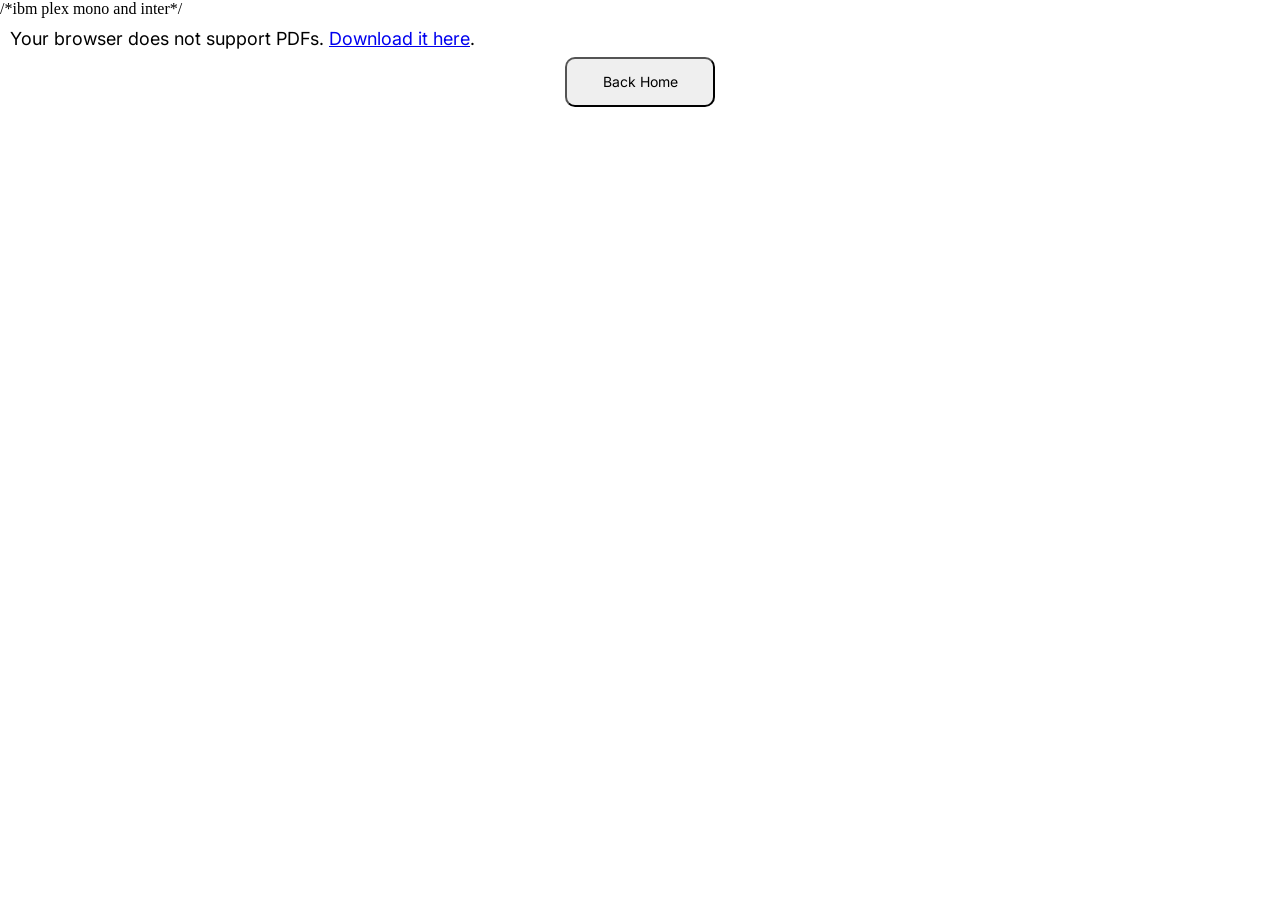
==== resume.html @ 461f6f94 "styling pass complete" ====
<!DOCTYPE html>
<html lang="en">
<head>
    <meta charset="UTF-8">
    <meta name="viewport" content="width=device-width, initial-scale=1.0">
    <link rel="stylesheet" href="styles.css">
    <link rel="preconnect" href="https://fonts.googleapis.com">
    /*ibm plex mono and inter*/
    <link rel="preconnect" href="https://fonts.googleapis.com">
    <link rel="preconnect" href="https://fonts.gstatic.com" crossorigin>
    <link href="https://fonts.googleapis.com/css2?family=IBM+Plex+Mono:ital,wght@0,100;0,200;0,300;0,400;0,500;0,600;0,700;1,100;1,200;1,300;1,400;1,500;1,600;1,700&family=Inter:ital,opsz,wght@0,14..32,100..900;1,14..32,100..900&display=swap" rel="stylesheet">
    <title>Resume</title>
</head>
<body>
    <main>
        <object data="assets/GrothwellResume_September.pdf" type="application/pdf" width="80%" height="300px" id="resume">
            <p>Your browser does not support PDFs. <a href="assets/GrothwellResume_September.pdf" class="link">Download it here</a>.</p>
        </object>
    </main>
    <footer id="resume-footer">
        <button onclick="window.location.href='index.html';" id="home-button">Back Home</button>
    </footer>
    
</body>
</html>
---- styles.css ----
*{
    margin: 0;
    padding: 0;
    box-sizing: border-box;
}

h1{
    font-family: 'IBM Plex Mono', monospace;
    font-weight: 800;
}

h2{
    font-family: 'IBM Plex Mono', monospace;
    font-weight: 600;
    text-align: center;
    margin: 10px;
    padding: 5px;
    background-color: #d4d4d4;
}

h3{
    font-family: 'IBM Plex Mono', monospace;
    font-weight: 500;
    margin: 25px;
    padding: 5px;
    background-color: #e5e3e6;
}

p{
    font-family: 'Inter', sans-serif;
    margin: 10px;
    font-size: 18px;
}

header{
    position: -webkit-sticky;
    position: sticky;
    top: 0;
    width: 100%;
    z-index: 1000;
    background-color: white;
    padding: 25px;
    background-color: #c4c4c4;
}

button{
    font-family: 'Inter', sans-serif;
    font-size: 14px;
    width: 150px;
    height: 50px;
    border-radius: 10px;
}

#title-container{
    margin: 5px;
}

#date-container{
    margin: 5px;
}

.content-container{
    margin: 50px 25px 50px 25px;
}



.proj-link{
    font-size: 20px;
}

#about-me-container{
    display: flex;
    flex-direction: row;
    justify-content: center; /*this is the y axis*/
    align-items: center; /*this is the x axis because we're in a row and that's the main axis*/
}

#about-me-title{
    margin: 19.920px 0px 0px 0px;
}

#headshot{
    border-radius: 50%;
    height: 350px;
    margin: 50px;
}

#about-me-description{
    text-align: center;
    margin: 5px;
    padding: 50px;
}

#about-me-text{
    display: flex;
    flex-direction: column;
    align-items: center;
    width: 800px;
}

.proj{
    margin: 50px;
}

.proj-screenshot{
    width: 35%;
    margin: 0px 50px 0px 50px;
}

.proj-button{
    width: 150px;
    height: 50px;
    margin: 5px;
}

#viewport-container{
    display: flex;
    flex-direction: row;
    align-items: center;;
}



#outlier-container{
    display: flex;
    flex-direction: row;
    align-items: center;
}

.proj-text{
    display: flex;
    flex-direction: column;
    align-items: center;
}

.proj-link{
    text-align: center;
}

.proj-description{
    align-self: flex-start; /*aligns the p tag to the very beginning of the container's cross axis. so because the p tags are in a column flex box, the cross axis is the x axis, and thus the text stays aligned to the "start" of that which would be the left*/
}

.proj-button{
    margin: 15px;
}

/*resume.html*/

#resume{
    align-self: center;
    height: 95vh;
    width: 100vw;
}

#resume-footer{
    height: 5vh;
    display: flex;
    align-items: center;
    justify-content: center;
}
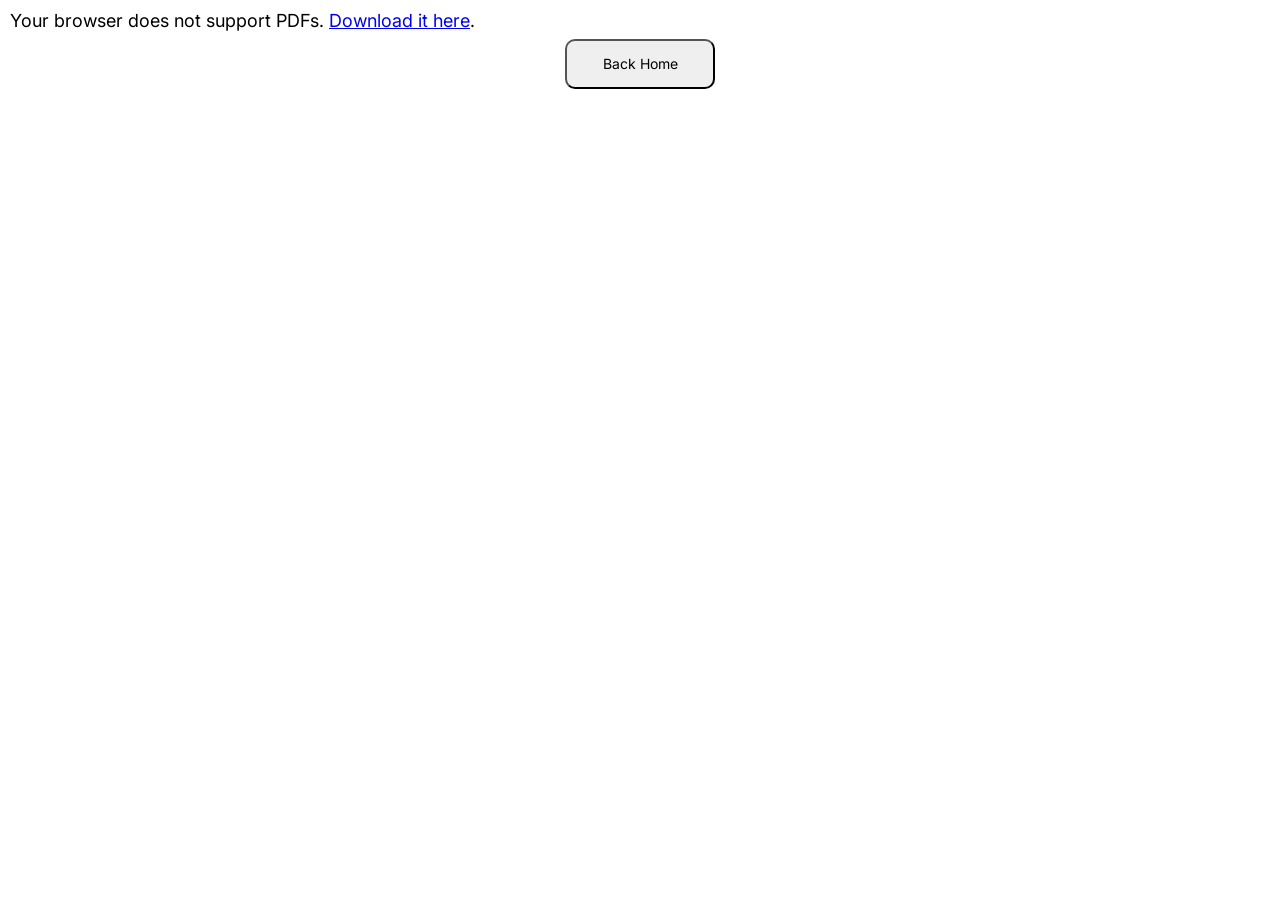
==== commit f8c57d09: "minor fixes to styles and resume" ====
--- a/resume.html
+++ b/resume.html
@@ -5,7 +5,6 @@
     <meta name="viewport" content="width=device-width, initial-scale=1.0">
     <link rel="stylesheet" href="styles.css">
     <link rel="preconnect" href="https://fonts.googleapis.com">
-    /*ibm plex mono and inter*/
     <link rel="preconnect" href="https://fonts.googleapis.com">
     <link rel="preconnect" href="https://fonts.gstatic.com" crossorigin>
     <link href="https://fonts.googleapis.com/css2?family=IBM+Plex+Mono:ital,wght@0,100;0,200;0,300;0,400;0,500;0,600;0,700;1,100;1,200;1,300;1,400;1,500;1,600;1,700&family=Inter:ital,opsz,wght@0,14..32,100..900;1,14..32,100..900&display=swap" rel="stylesheet">
--- a/styles.css
+++ b/styles.css
@@ -13,9 +13,9 @@
     font-family: 'IBM Plex Mono', monospace;
     font-weight: 600;
     text-align: center;
-    margin: 10px;
     padding: 5px;
     background-color: #d4d4d4;
+    width: 100vw;
 }
 
 h3{
@@ -60,7 +60,7 @@
 }
 
 .content-container{
-    margin: 50px 25px 50px 25px;
+    margin: 50px 0px 50px 0px;
 }
 
 
@@ -77,14 +77,14 @@
 }
 
 #about-me-title{
-    margin: 19.920px 0px 0px 0px;
+    margin: 0px;
 }
 
 #headshot{
     border-radius: 50%;
     height: 350px;
     margin: 50px;
-}
+} 
 
 #about-me-description{
     text-align: center;
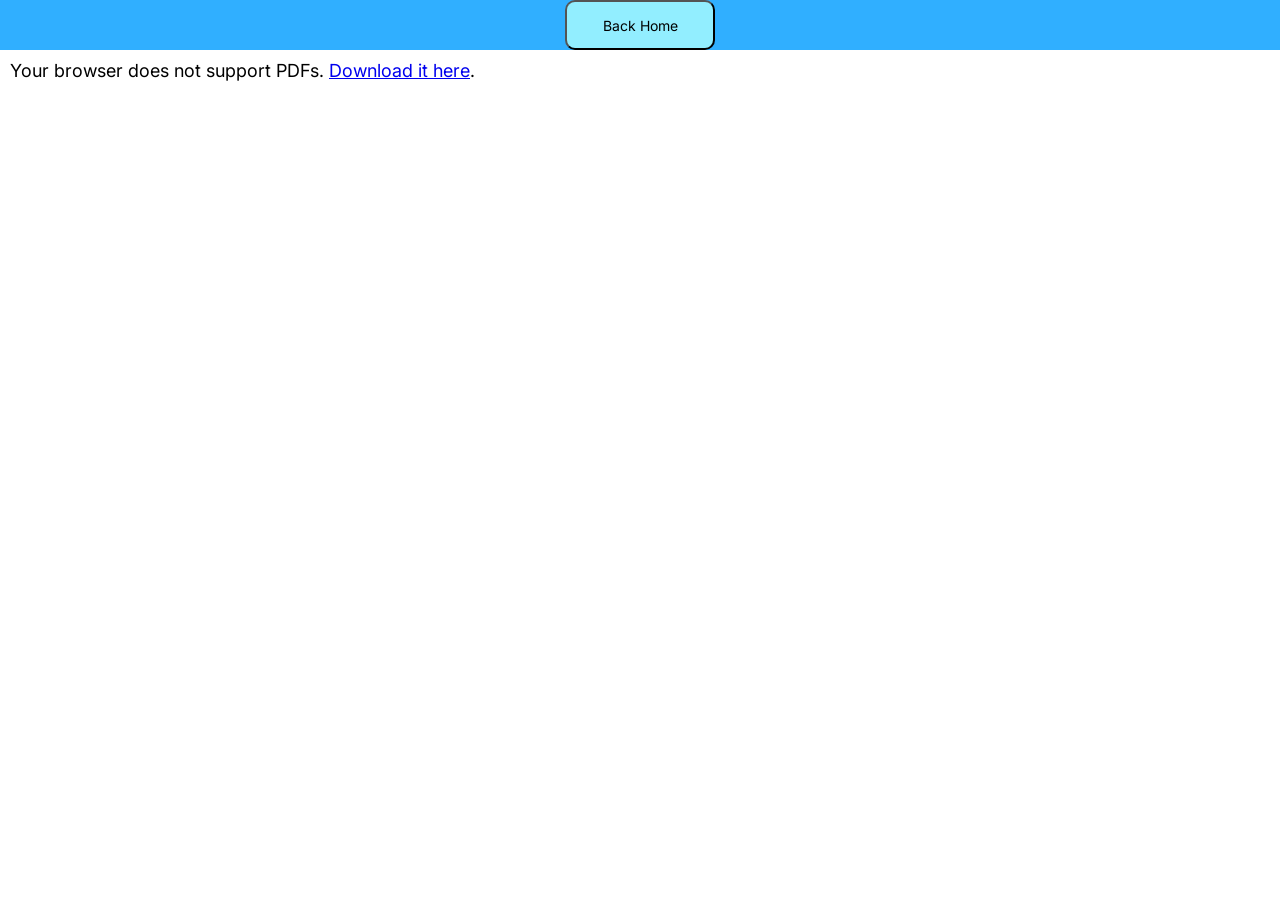
==== commit f7176b30: "updates to baseline portfolio. ready for a01 changes" ====
--- a/resume.html
+++ b/resume.html
@@ -11,14 +11,14 @@
     <title>Resume</title>
 </head>
 <body>
+    <header id="resume-header">
+       <button onclick="window.location.href='index.html';" id="home-button">Back Home</button>
+    </header>
     <main>
         <object data="assets/GrothwellResume_September.pdf" type="application/pdf" width="80%" height="300px" id="resume">
             <p>Your browser does not support PDFs. <a href="assets/GrothwellResume_September.pdf" class="link">Download it here</a>.</p>
         </object>
     </main>
-    <footer id="resume-footer">
-        <button onclick="window.location.href='index.html';" id="home-button">Back Home</button>
-    </footer>
     
 </body>
 </html>
--- a/styles.css
+++ b/styles.css
@@ -1,6 +1,7 @@
+/*Color Pallette: https://colorhunt.co/palette/30afff92eeffd8ffc5c4f7ca*/
 *{
-    margin: 0;
-    padding: 0;
+    margin: 0px;
+    padding: 0px;
     box-sizing: border-box;
 }
 
@@ -14,16 +15,14 @@
     font-weight: 600;
     text-align: center;
     padding: 5px;
-    background-color: #d4d4d4;
-    width: 100vw;
+    background-color: #92EEFF;
 }
 
 h3{
     font-family: 'IBM Plex Mono', monospace;
     font-weight: 500;
-    margin: 25px;
     padding: 5px;
-    background-color: #e5e3e6;
+    background-color: #C4F7CA;
 }
 
 p{
@@ -38,9 +37,8 @@
     top: 0;
     width: 100%;
     z-index: 1000;
-    background-color: white;
     padding: 25px;
-    background-color: #c4c4c4;
+    background-color: #30AFFF;
 }
 
 button{
@@ -49,6 +47,7 @@
     width: 150px;
     height: 50px;
     border-radius: 10px;
+    background-color: #30AFFF;
 }
 
 #title-container{
@@ -60,7 +59,7 @@
 }
 
 .content-container{
-    margin: 50px 0px 50px 0px;
+    background-color: #D8FFC5;
 }
 
 
@@ -74,10 +73,6 @@
     flex-direction: row;
     justify-content: center; /*this is the y axis*/
     align-items: center; /*this is the x axis because we're in a row and that's the main axis*/
-}
-
-#about-me-title{
-    margin: 0px;
 }
 
 #headshot{
@@ -100,12 +95,12 @@
 }
 
 .proj{
-    margin: 50px;
+    padding: 50px;
 }
 
 .proj-screenshot{
     width: 35%;
-    margin: 0px 50px 0px 50px;
+    margin: 50px;
 }
 
 .proj-button{
@@ -114,19 +109,13 @@
     margin: 5px;
 }
 
-#viewport-container{
-    display: flex;
-    flex-direction: row;
-    align-items: center;;
-}
-
-
-
-#outlier-container{
+.proj-info-container{
     display: flex;
     flex-direction: row;
     align-items: center;
+    margin: 25px;
 }
+
 
 .proj-text{
     display: flex;
@@ -154,9 +143,13 @@
     width: 100vw;
 }
 
-#resume-footer{
+#resume-header{
     height: 5vh;
     display: flex;
     align-items: center;
     justify-content: center;
+}
+
+#home-button{
+    background-color: #92EEFF;
 }
